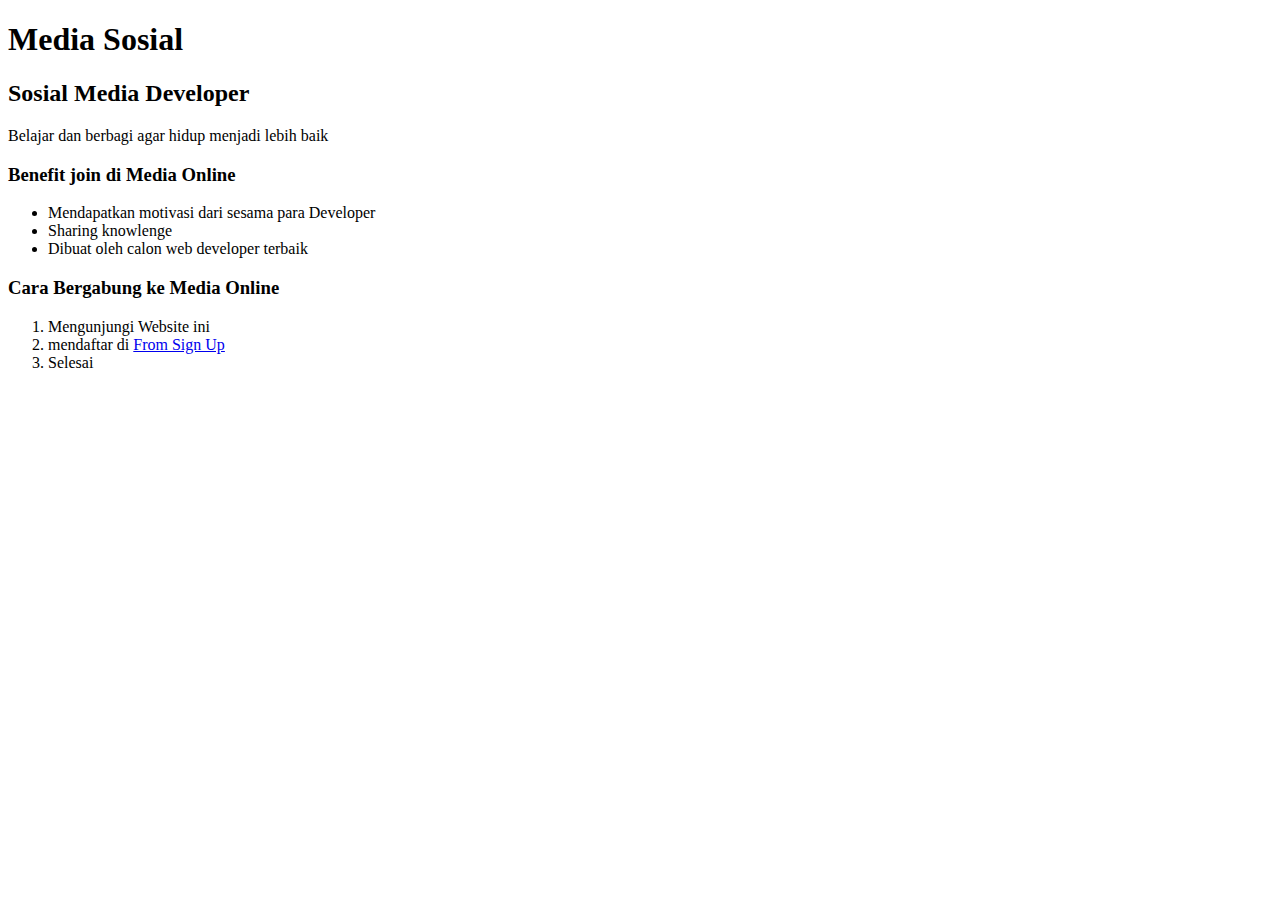
==== index.html @ 752490fd "tugas formulir amel" ====
<!DOCTYPE html>
<html lang="en">
<head>
    <meta charset="UTF-8">
    <meta name="viewport" content="width=device-width, initial-scale=1.0">
    <title>Index</title>
</head>
<body>
    <h1>Media Sosial</h1>

    <article>
    <h2>Sosial Media Developer</h2>
    <p>Belajar dan berbagi agar hidup menjadi lebih baik</p>
    </article>

    <article>
    <h3>Benefit join di Media Online</h3>
    <ul>

        <li>Mendapatkan motivasi dari sesama  para Developer</li>
        <li>Sharing knowlenge</li>
        <li>Dibuat oleh calon web developer terbaik</li>
    </ul>
    </article>

    <article>
        <h3>Cara Bergabung ke Media Online</h3>
        <ol>

            <li>Mengunjungi Website ini</li>
            <li>mendaftar di <a href="formulir.html">From Sign Up</a></li>
            <li>Selesai</li>
        </ol>
    </article>

</body>
</html>
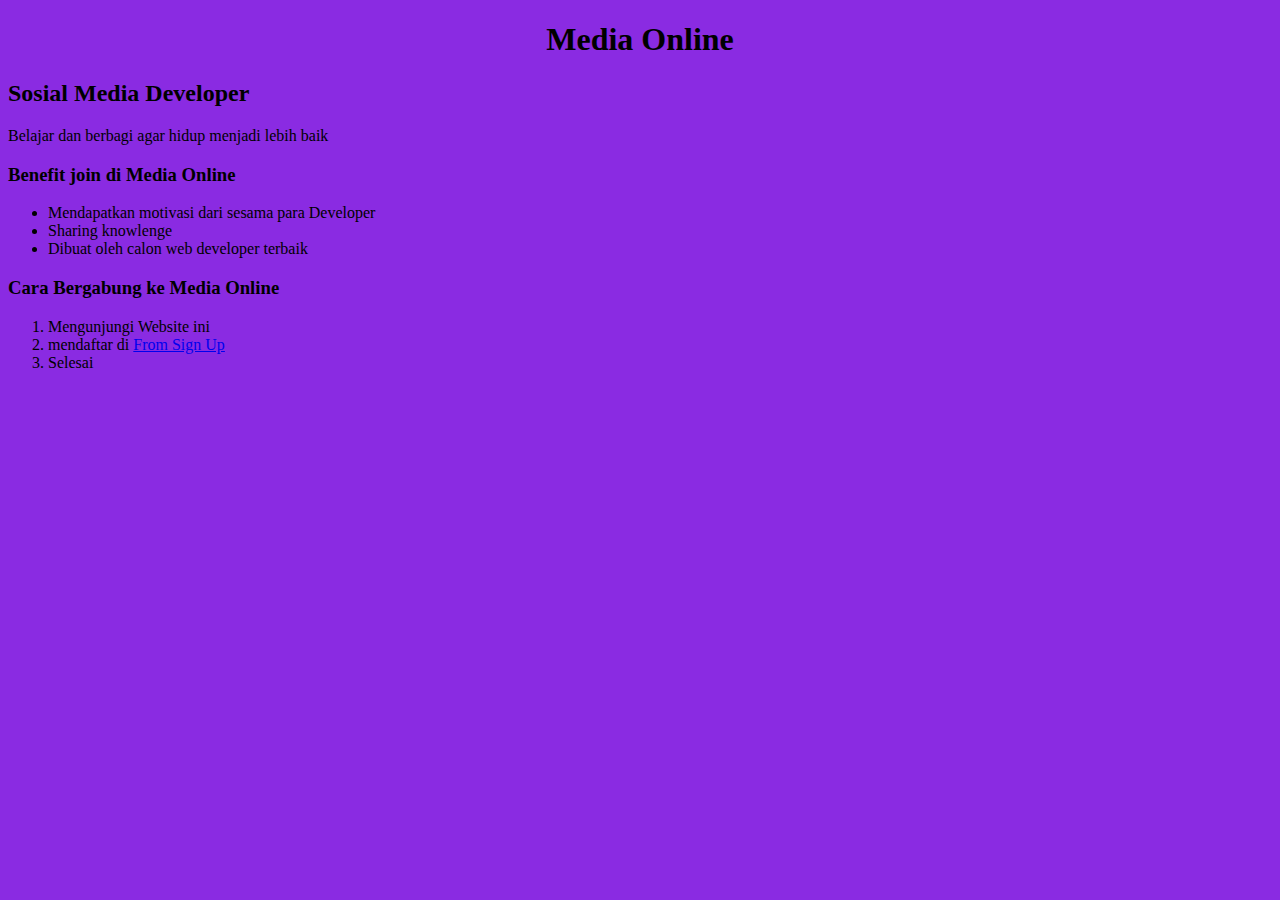
==== commit 571f0755: "tugas akbar" ====
--- a/index.html
+++ b/index.html
@@ -3,10 +3,28 @@
 <head>
     <meta charset="UTF-8">
     <meta name="viewport" content="width=device-width, initial-scale=1.0">
-    <title>Index</title>
+    <title>From</title>
+
+    <style>
+        body {
+            background-color: blueviolet;
+
+        }
+
+        h1 {
+            color: black;
+            text-align: center;
+        }
+        p {
+            color: black;
+            size: 50px;
+            text-align: justify;
+
+        }
+    </style>
 </head>
 <body>
-    <h1>Media Sosial</h1>
+    <h1>Media Online</h1>
 
     <article>
     <h2>Sosial Media Developer</h2>
